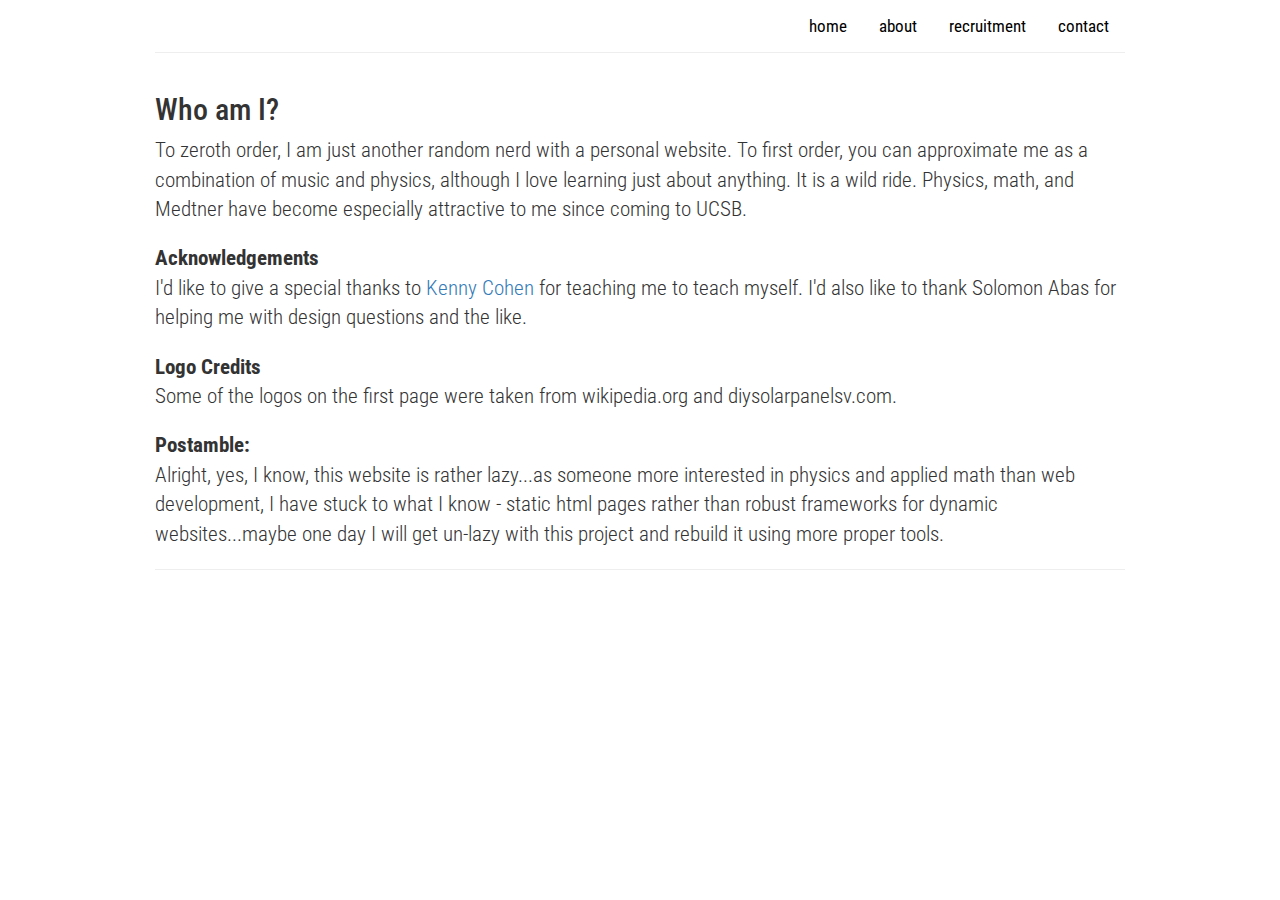
==== about.html @ ad920df7 "Added a recruitment page" ====
<!DOCTYPE html>
<html lang="en">
<head>
  <title>About</title>
  <meta charset="utf-8">
  <meta name="viewport" content="width=device-width, initial-scale=1">
  <link rel="stylesheet" href="https://maxcdn.bootstrapcdn.com/bootstrap/3.3.6/css/bootstrap.min.css">
  <link href='https://fonts.googleapis.com/css?family=Roboto+Condensed:400,300,700' rel='stylesheet' type='text/css'>
  <link rel="stylesheet" href="./css/navbar.css" type='text/css'>
  <script src="https://ajax.googleapis.com/ajax/libs/jquery/1.12.0/jquery.min.js"></script>
  <script src="https://maxcdn.bootstrapcdn.com/bootstrap/3.3.6/js/bootstrap.min.js"></script>

  <script src="https://code.jquery.com/jquery-1.10.2.js"></script>
  <script src="./js/includeNavbar.js"></script>
</head>

<body>
  <!--Navigation bar-->
  <div id="nav-placeholder">  </div>

  <div class="container">
    <hr class="navHR">
    <h2>Who am I?</h2>
      <p class="lead">
        To zeroth order, I am just another random nerd with a
        personal website. To first order, you can approximate me as a combination
        of music and physics, although I love learning just about anything.
        It is a wild ride. Physics, math, and Medtner have become especially
        attractive to me since coming to UCSB.</p>
      <p class="lead"><b>Acknowledgements</b><br>I'd like to give a special thanks to
         <a target="_blank" href="http://www.kicohen.com">Kenny Cohen</a>
         for teaching
         me to teach myself. I'd also like to thank Solomon Abas for helping
         me with design questions and the like.</p>
      <p class="lead"><b>Logo Credits</b><br>
        Some of the logos on the first page were taken from
        wikipedia.org and diysolarpanelsv.com.</p>
      <p class="lead"><b>Postamble:</b> <br>
        Alright, yes, I know, this website is rather lazy...as
        someone more interested in physics and applied math than web development,
        I have stuck to what I know - static html pages rather than robust
        frameworks for dynamic websites...maybe one day I will get un-lazy with
        this project and rebuild it using more proper tools.</p>
      <hr>
  </div>

  <!-- Bootstrap core JavaScript
  ================================================== -->
  <!-- Placed at the end of the document so the pages load faster -->
  <script src="./bootstrap_files/jquery.min.js"></script>
  <script>window.jQuery || document.write('<script src="../../assets/js/vendor/jquery.min.js"><\/script>')</script>
  <script src="./bootstrap_files/bootstrap.min.js"></script>
  <!-- IE10 viewport hack for Surface/desktop Windows 8 bug -->
  <script src="./bootstrap_files/ie10-viewport-bug-workaround.js"></script>
  <script>
  function myFunction() {
      var x = document.getElementById("myTopnav");
      if (x.className === "topnav") {
          x.className += " responsive";
      } else {
          x.className = "topnav";
      }
  }
  </script>
</body>
</html>
---- css/navbar.css ----
body {
  padding-top: 0px;
  font-family: 'Roboto Condensed', sans-serif;
}

.topnav {
  list-style-type: none;
  margin: 0;
  padding: 0px 0px 0 0 ;
  overflow: hidden;
}

ul.topnav li {float: left;}

ul.topnav li a {
  display: inline-block;
  text-align: center;
  color: #000000;
  padding: 14px 16px;
  text-decoration: none;
  transition: 0.3s;
  font-size: 17px;
}

ul.topnav li a:hover {
  background-color: rgb(0,180,240);
  color: rgb(255,255,255);
  -webkit-transition: all, .3s, linear;
  -moz-transition: all, .3s, linear;
  -o-transition: all, .3s, linear;
}

ul.topnav li.icon {display: none;}

@media screen and (max-width:680px) {
  ul.topnav li:not(:first-child) {display: none;}
  ul.topnav li.icon {
    float: right;
    display: inline-block;
  }
}

@media screen and (max-width:680px) {
  ul.topnav.responsive {position: relative;}
  ul.topnav.responsive li.icon {
    position: absolute;
    right: 0;
    top: 0;
  }
  ul.topnav.responsive li {
    float: none;
    display: inline;
  }
  ul.topnav.responsive li a {
    display: block;
    text-align: left;
  }
}

.navHR {
  margin-top: 0px;
  margin-bottom: 40px;
}

@media (min-width: 1200px) {
  .container {
      width: 1000px;
  }
}
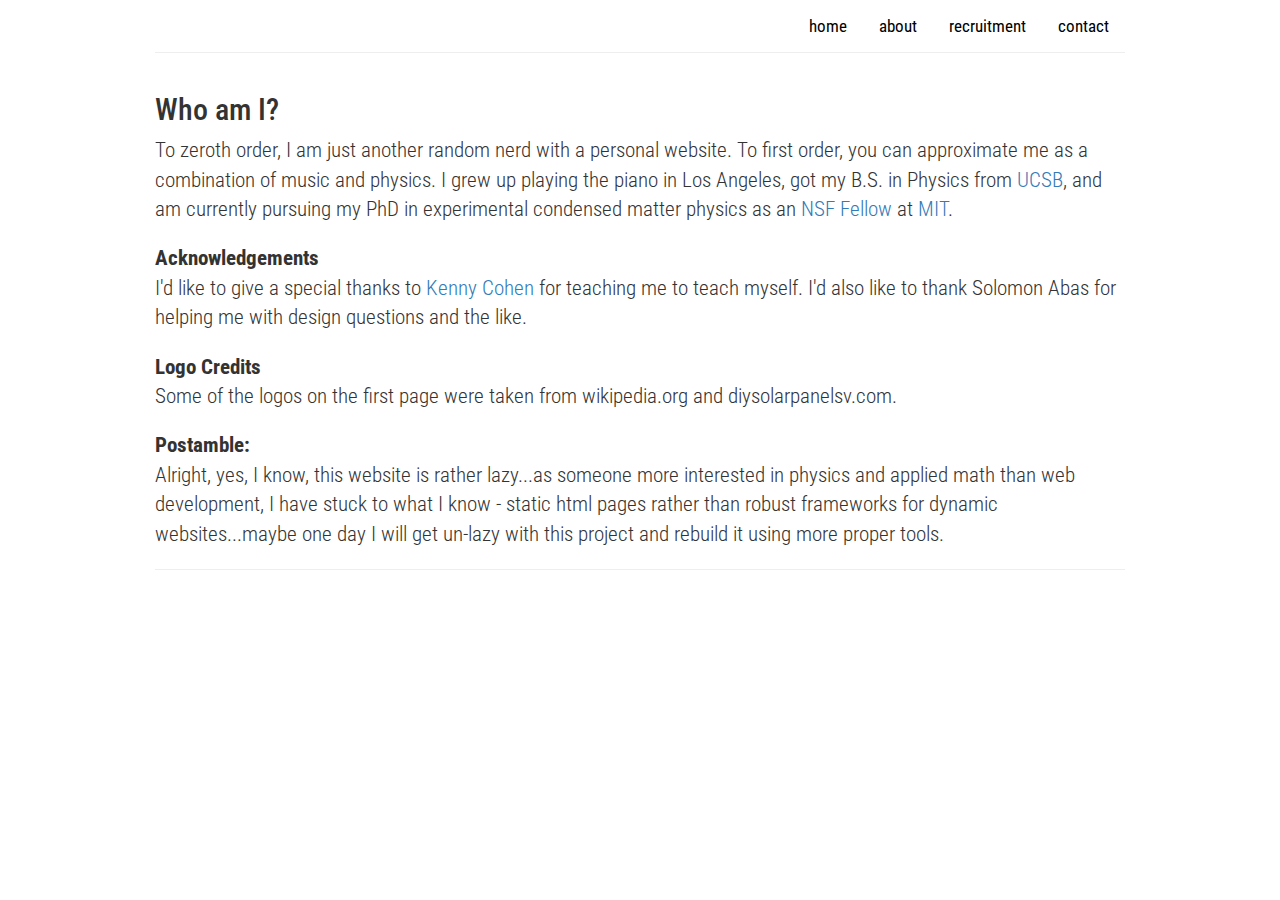
==== commit b3388cfa: "More detailed information" ====
--- a/about.html
+++ b/about.html
@@ -24,13 +24,17 @@
       <p class="lead">
         To zeroth order, I am just another random nerd with a
         personal website. To first order, you can approximate me as a combination
-        of music and physics, although I love learning just about anything.
-        It is a wild ride. Physics, math, and Medtner have become especially
-        attractive to me since coming to UCSB.</p>
+        of music and physics. I grew up playing the piano in Los Angeles, got my B.S. in Physics
+        from <a target="_blank" href="https://ccs.ucsb.edu/majors/physics">UCSB</a>,
+        and am currently pursuing my PhD in experimental
+        condensed matter physics as an
+        <a target="_blank" href="https://www.nsfgrfp.org/">NSF Fellow</a>
+        at <a target="_blank" href="https://web.mit.edu/physics/">MIT</a>.
+      </p>
       <p class="lead"><b>Acknowledgements</b><br>I'd like to give a special thanks to
          <a target="_blank" href="http://www.kicohen.com">Kenny Cohen</a>
-         for teaching
-         me to teach myself. I'd also like to thank Solomon Abas for helping
+         for teaching me to teach myself.
+         I'd also like to thank Solomon Abas for helping
          me with design questions and the like.</p>
       <p class="lead"><b>Logo Credits</b><br>
         Some of the logos on the first page were taken from
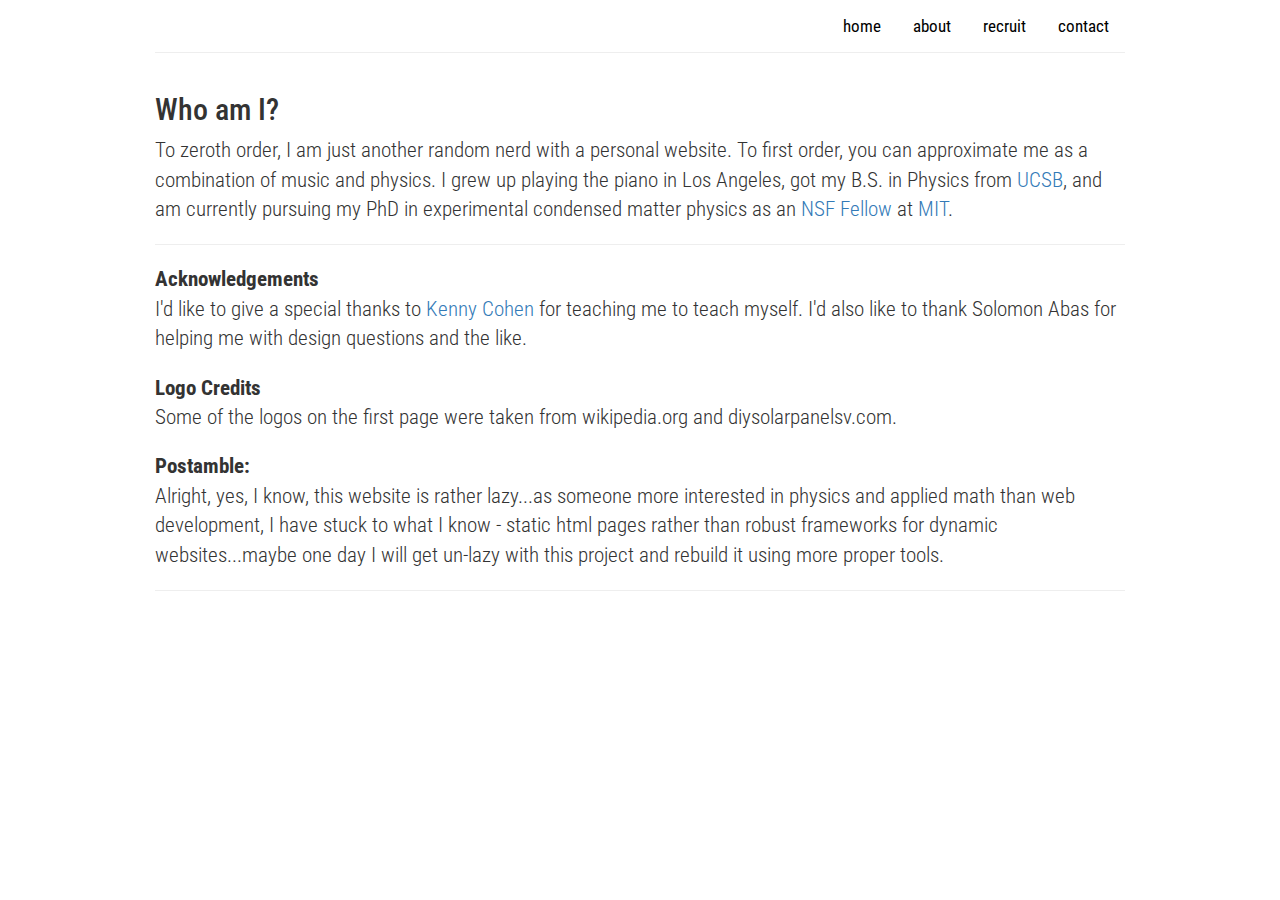
==== commit 54502bac: "Particles on recruit page" ====
--- a/about.html
+++ b/about.html
@@ -31,6 +31,7 @@
         <a target="_blank" href="https://www.nsfgrfp.org/">NSF Fellow</a>
         at <a target="_blank" href="https://web.mit.edu/physics/">MIT</a>.
       </p>
+      <hr>
       <p class="lead"><b>Acknowledgements</b><br>I'd like to give a special thanks to
          <a target="_blank" href="http://www.kicohen.com">Kenny Cohen</a>
          for teaching me to teach myself.
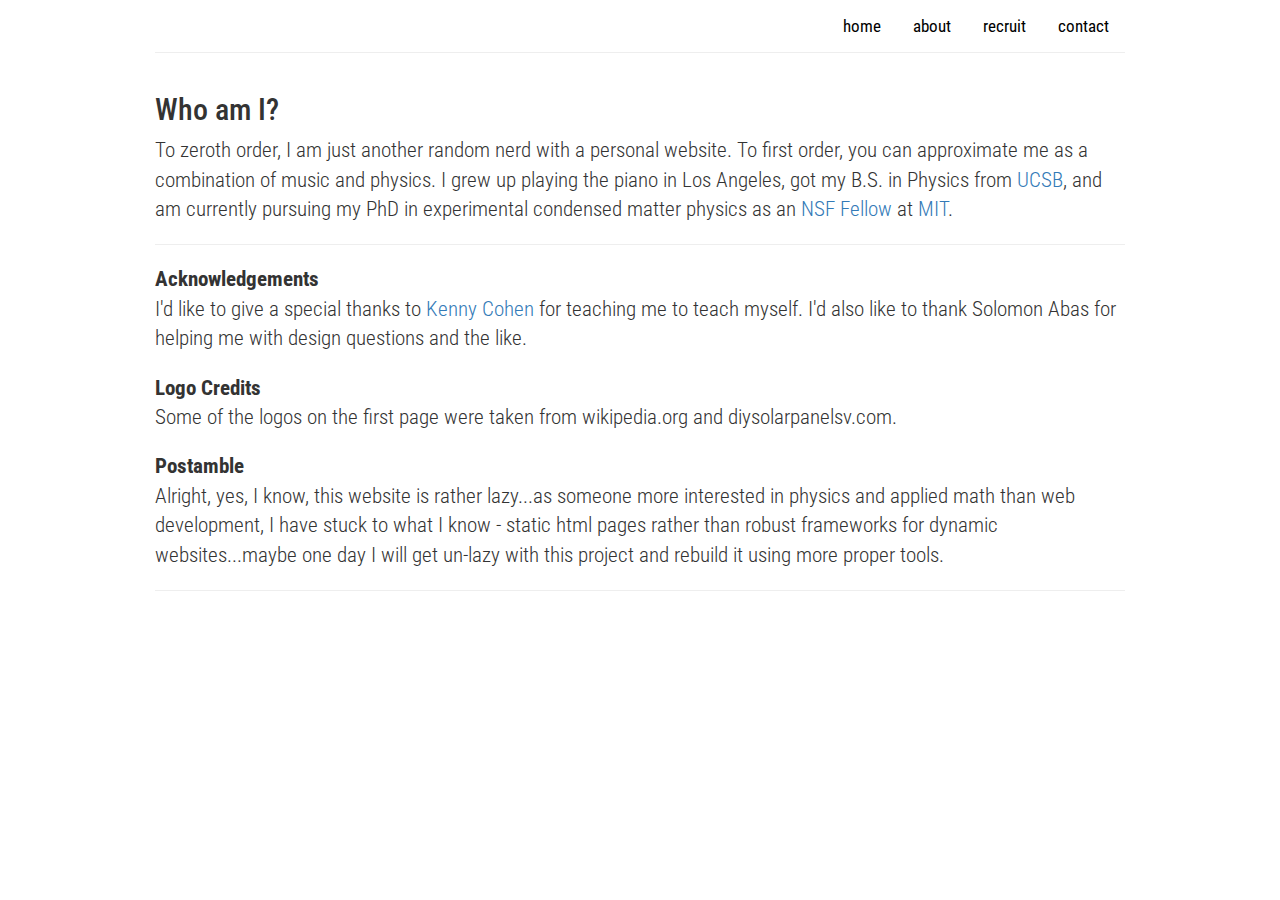
==== commit e068159f: "Fixed typo" ====
--- a/about.html
+++ b/about.html
@@ -12,6 +12,16 @@
 
   <script src="https://code.jquery.com/jquery-1.10.2.js"></script>
   <script src="./js/includeNavbar.js"></script>
+
+  <!-- Global site tag (gtag.js) - Google Analytics -->
+  <script async src="https://www.googletagmanager.com/gtag/js?id=UA-141677350-1"></script>
+  <script>
+    window.dataLayer = window.dataLayer || [];
+    function gtag(){dataLayer.push(arguments);}
+    gtag('js', new Date());
+
+    gtag('config', 'UA-141677350-1');
+  </script>
 </head>
 
 <body>
@@ -40,7 +50,7 @@
       <p class="lead"><b>Logo Credits</b><br>
         Some of the logos on the first page were taken from
         wikipedia.org and diysolarpanelsv.com.</p>
-      <p class="lead"><b>Postamble:</b> <br>
+      <p class="lead"><b>Postamble</b> <br>
         Alright, yes, I know, this website is rather lazy...as
         someone more interested in physics and applied math than web development,
         I have stuck to what I know - static html pages rather than robust
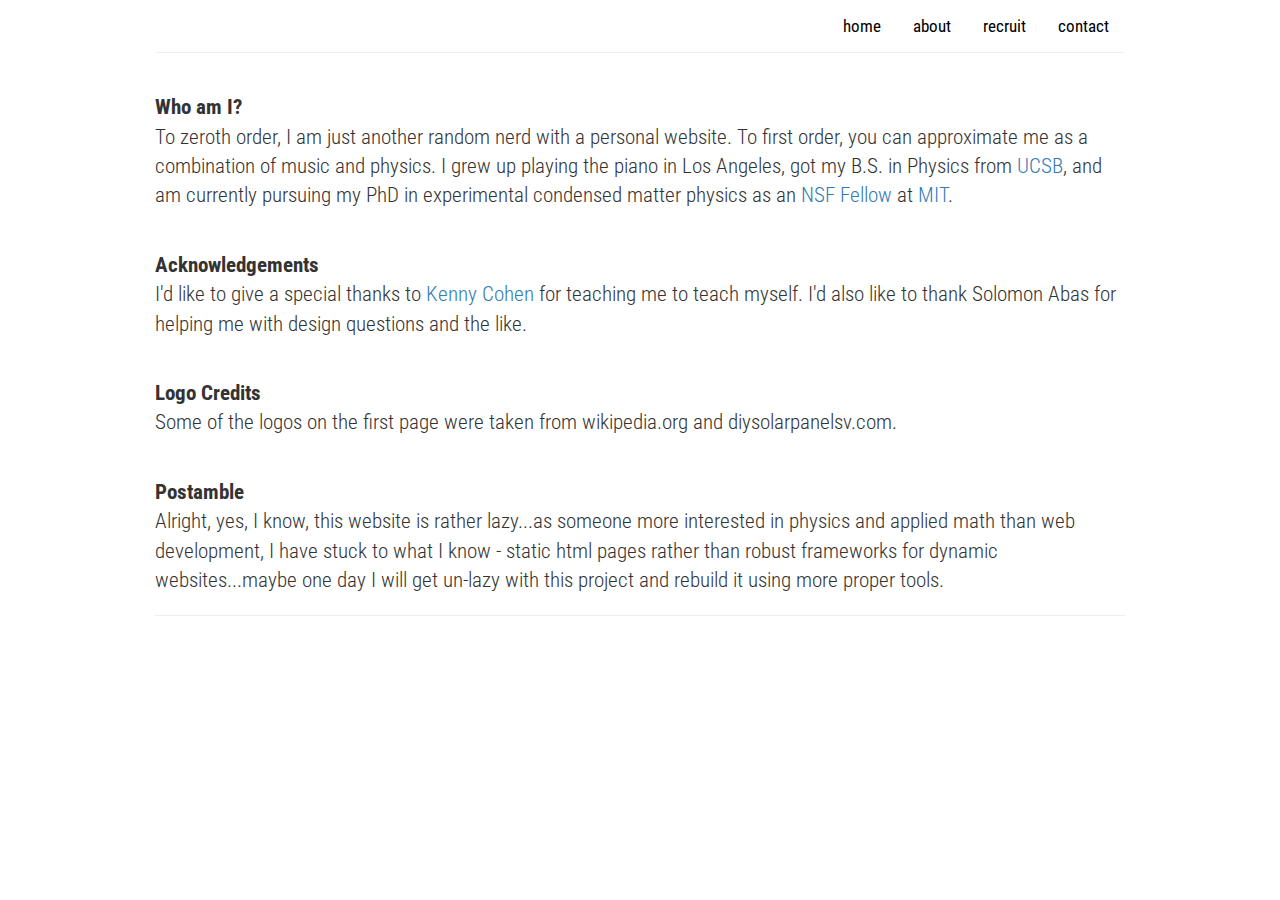
==== commit f334f6c2: "Updating content pt 2" ====
--- a/about.html
+++ b/about.html
@@ -30,8 +30,7 @@
 
   <div class="container">
     <hr class="navHR">
-    <h2>Who am I?</h2>
-      <p class="lead">
+      <p class="lead"><b>Who am I?</b><br>
         To zeroth order, I am just another random nerd with a
         personal website. To first order, you can approximate me as a combination
         of music and physics. I grew up playing the piano in Los Angeles, got my B.S. in Physics
@@ -41,15 +40,17 @@
         <a target="_blank" href="https://www.nsfgrfp.org/">NSF Fellow</a>
         at <a target="_blank" href="https://web.mit.edu/physics/">MIT</a>.
       </p>
-      <hr>
+      <br>
       <p class="lead"><b>Acknowledgements</b><br>I'd like to give a special thanks to
          <a target="_blank" href="http://www.kicohen.com">Kenny Cohen</a>
          for teaching me to teach myself.
          I'd also like to thank Solomon Abas for helping
          me with design questions and the like.</p>
+      <br>
       <p class="lead"><b>Logo Credits</b><br>
         Some of the logos on the first page were taken from
         wikipedia.org and diysolarpanelsv.com.</p>
+      <br>
       <p class="lead"><b>Postamble</b> <br>
         Alright, yes, I know, this website is rather lazy...as
         someone more interested in physics and applied math than web development,
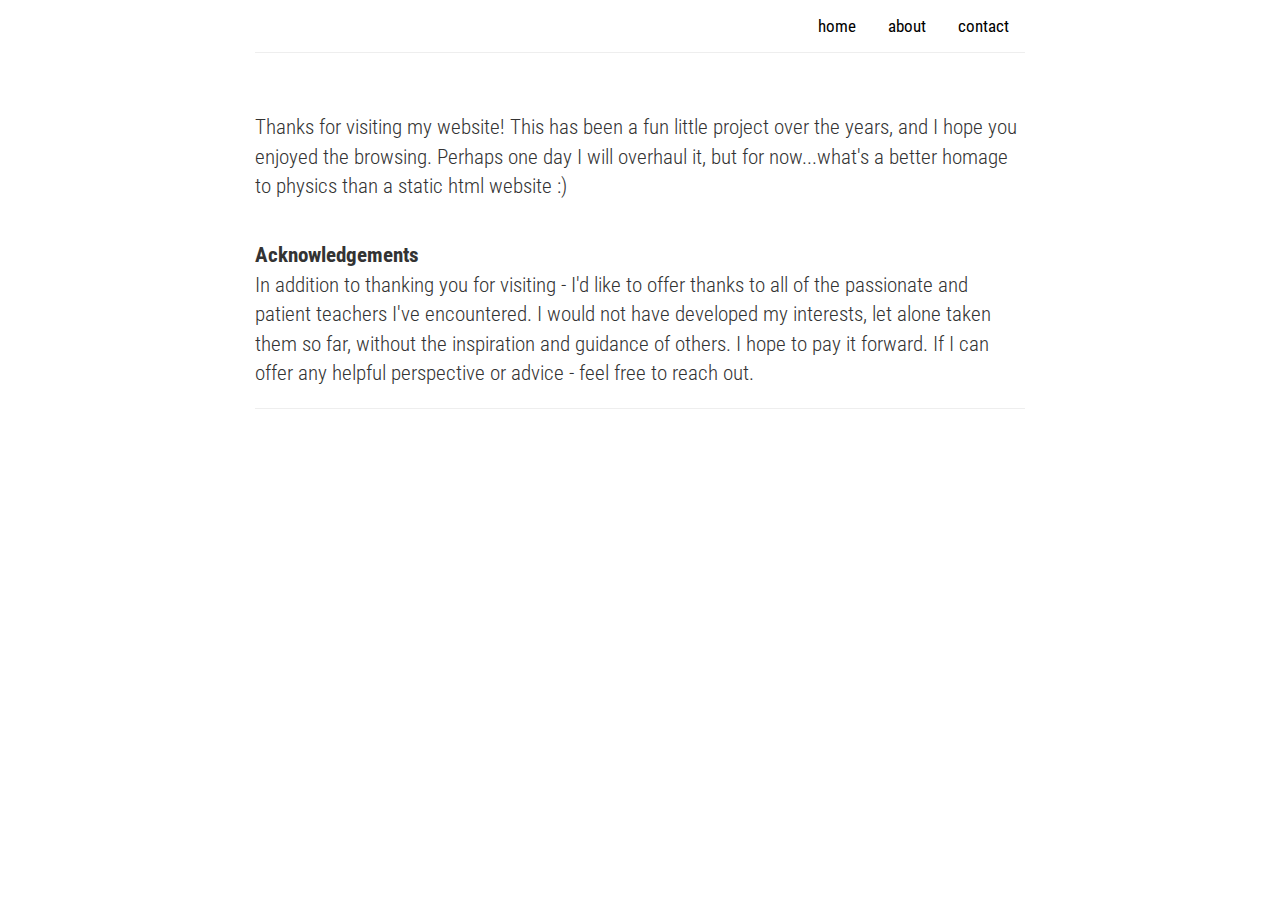
==== commit 77f14414: "Updated about" ====
--- a/about.html
+++ b/about.html
@@ -30,33 +30,17 @@
 
   <div class="container">
     <hr class="navHR">
-      <p class="lead"><b>Who am I?</b><br>
-        To zeroth order, I am just another random nerd with a
-        personal website. To first order, you can approximate me as a combination
-        of music and physics. I grew up playing the piano in Los Angeles, got my B.S. in Physics
-        from <a target="_blank" href="https://ccs.ucsb.edu/majors/physics">UCSB</a>,
-        and am currently pursuing my PhD in experimental
-        condensed matter physics as an
-        <a target="_blank" href="https://www.nsfgrfp.org/">NSF Fellow</a>
-        at <a target="_blank" href="https://web.mit.edu/physics/">MIT</a>.
+      <br>
+      <p class="lead">
+        Thanks for visiting my website! This has been a fun little project over the years, and I hope you enjoyed the browsing.
+        Perhaps one day I will overhaul it, but for now...what's a better homage to physics than a static html website :)
       </p>
       <br>
-      <p class="lead"><b>Acknowledgements</b><br>I'd like to give a special thanks to
-         <a target="_blank" href="http://www.kicohen.com">Kenny Cohen</a>
-         for teaching me to teach myself.
-         I'd also like to thank Solomon Abas for helping
-         me with design questions and the like.</p>
-      <br>
-      <p class="lead"><b>Logo Credits</b><br>
-        Some of the logos on the first page were taken from
-        wikipedia.org and diysolarpanelsv.com.</p>
-      <br>
-      <p class="lead"><b>Postamble</b> <br>
-        Alright, yes, I know, this website is rather lazy...as
-        someone more interested in physics and applied math than web development,
-        I have stuck to what I know - static html pages rather than robust
-        frameworks for dynamic websites...maybe one day I will get un-lazy with
-        this project and rebuild it using more proper tools.</p>
+      <p class="lead"><b>Acknowledgements</b><br>
+        In addition to thanking you for visiting - I'd like to offer thanks to all of the passionate and patient teachers I've encountered. 
+        I would not have developed my interests, let alone taken them so far, without the inspiration and guidance of others. I hope to pay it forward.
+        If I can offer any helpful perspective or advice - feel free to reach out.
+      </p>
       <hr>
   </div>
 
--- a/css/navbar.css
+++ b/css/navbar.css
@@ -64,6 +64,6 @@
 
 @media (min-width: 1200px) {
   .container {
-      width: 1000px;
+      width: 800px;
   }
 }
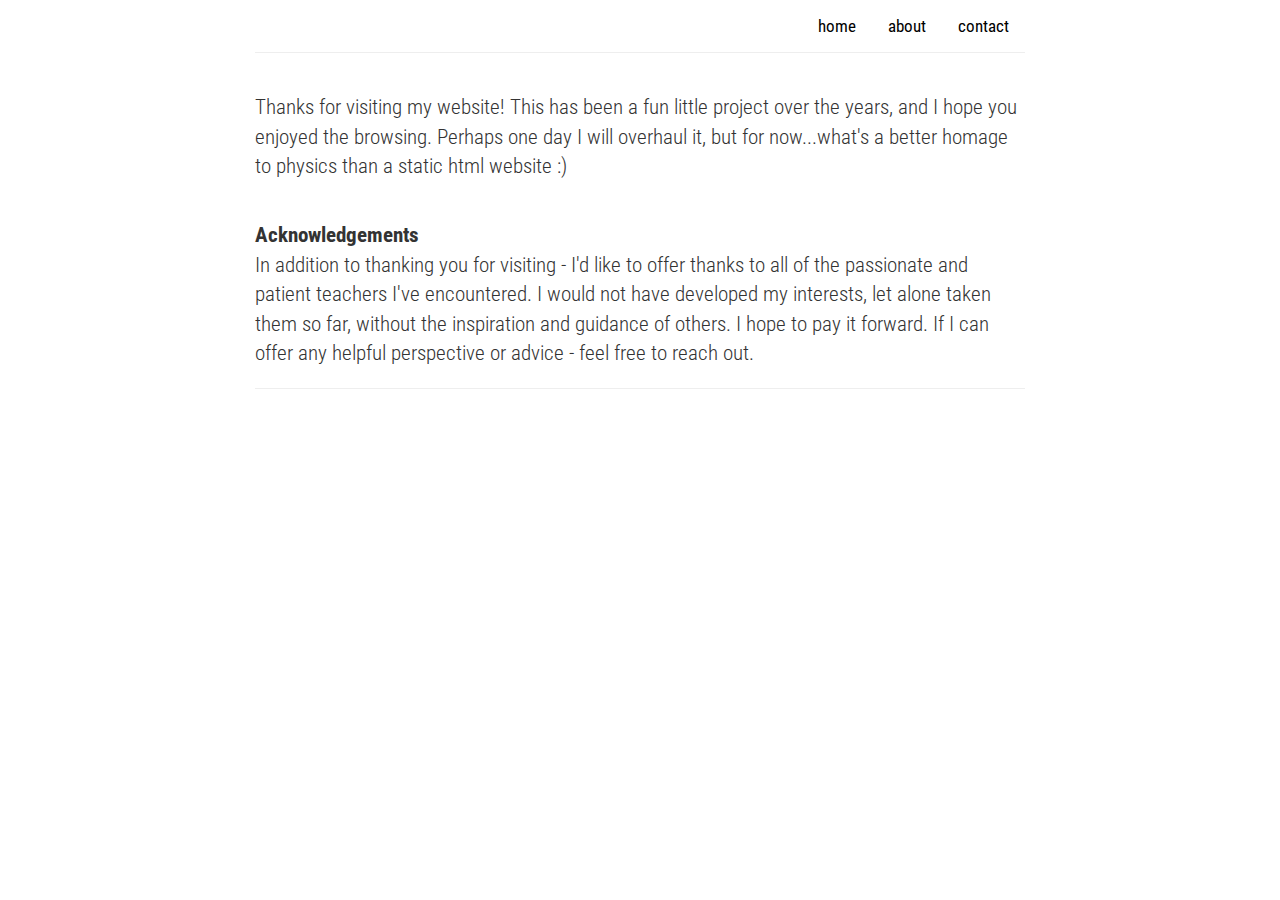
==== commit 1c8fe373: "Update about.html" ====
--- a/about.html
+++ b/about.html
@@ -30,7 +30,6 @@
 
   <div class="container">
     <hr class="navHR">
-      <br>
       <p class="lead">
         Thanks for visiting my website! This has been a fun little project over the years, and I hope you enjoyed the browsing.
         Perhaps one day I will overhaul it, but for now...what's a better homage to physics than a static html website :)
